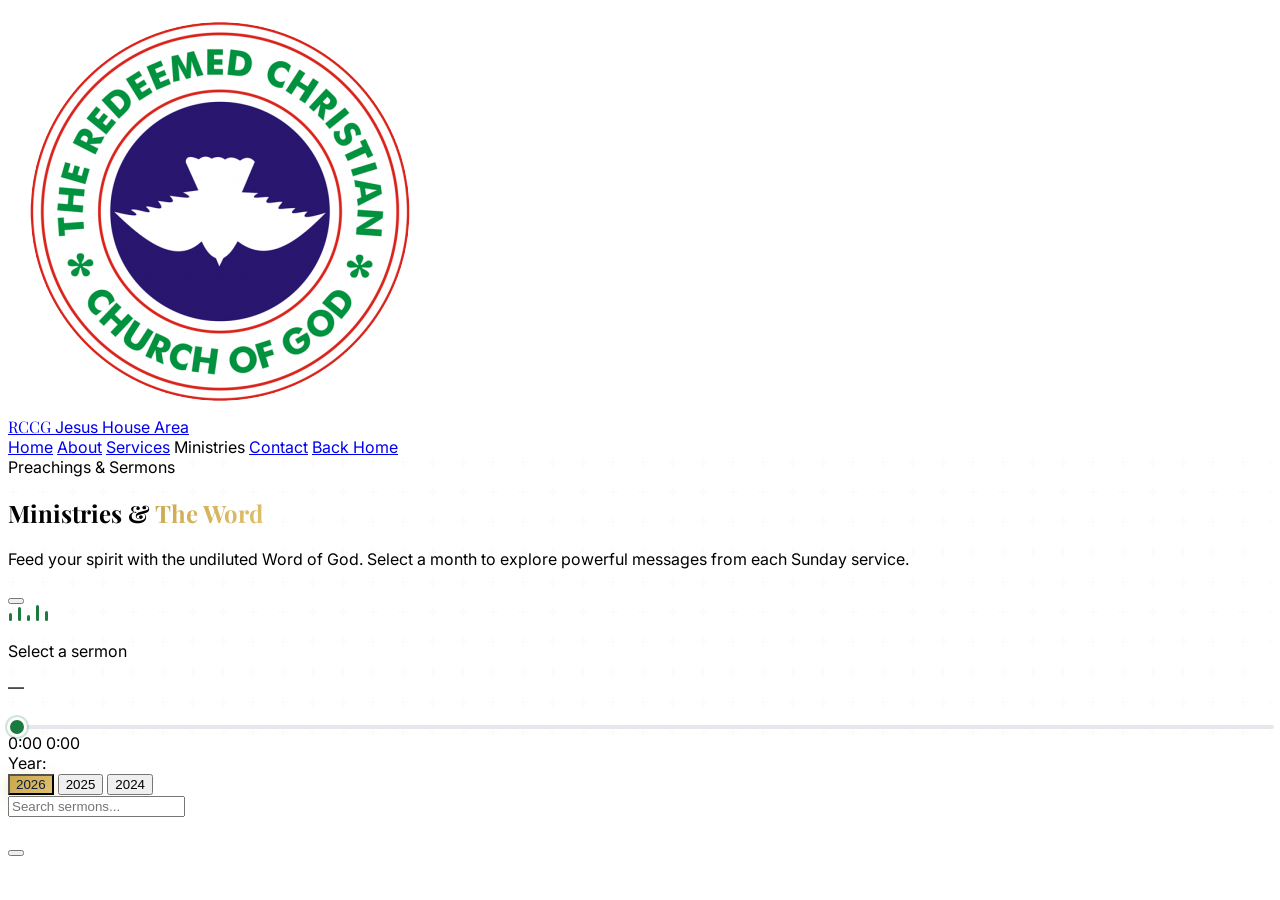
==== sermons.html @ dcaa9da0 "Initial commit" ====
<!DOCTYPE html>
<html lang="en">
<head>
  <meta charset="UTF-8">
  <meta name="viewport" content="width=device-width, initial-scale=1.0">
  <meta name="theme-color" content="#091d3e">
  <title>Ministries & Sermons - RCCG Jesus House Area</title>
  <script src="https://cdn.tailwindcss.com"></script>
  <link href="https://fonts.googleapis.com/css2?family=Playfair+Display:wght@400;600;700;800&family=Inter:wght@300;400;500;600;700&display=swap" rel="stylesheet">
  <link rel="icon" href="img/favicon.png" type="image/png"> 
   <script src="https://unpkg.com/lucide@latest"></script>
  <script>
    tailwind.config = {
      theme: {
        extend: {
          colors: {
            church: {
              blue: '#0f2b5b',
              'blue-light': '#1a3f7a',
              'blue-dark': '#091d3e',
              green: '#1b7a3d',
              'green-light': '#23a44f',
              'green-dark': '#11602e',
              gold: '#c9a84c',
              'gold-light': '#dfc06e',
              'gold-dark': '#a88c3a',
              cream: '#faf8f0',
            }
          },
          fontFamily: {
            display: ['Playfair Display', 'serif'],
            body: ['Inter', 'sans-serif'],
          }
        }
      }
    }
  </script>
  <style>
    html { scroll-behavior: smooth; }
    body { font-family: 'Inter', sans-serif; }
    .font-display { font-family: 'Playfair Display', serif; }
    .gold-gradient { background: linear-gradient(135deg, #c9a84c, #dfc06e, #c9a84c); }
    .text-gold-gradient {
      background: linear-gradient(135deg, #c9a84c, #dfc06e);
      background-clip: text;
      -webkit-background-clip: text;
      -webkit-text-fill-color: transparent;
    }
    .section-divider { background: linear-gradient(90deg, transparent, #c9a84c, transparent); height: 1px; }
    .cross-pattern {
      background-image: url("data:image/svg+xml,%3Csvg width='60' height='60' viewBox='0 0 60 60' xmlns='http://www.w3.org/2000/svg'%3E%3Cg fill='none' fill-rule='evenodd'%3E%3Cg fill='%23c9a84c' fill-opacity='0.04'%3E%3Cpath d='M36 34v-4h-2v4h-4v2h4v4h2v-4h4v-2h-4zm0-30V0h-2v4h-4v2h4v4h2V6h4V4h-4zM6 34v-4H4v4H0v2h4v4h2v-4h4v-2H6zM6 4V0H4v4H0v2h4v4h2V6h4V4H6z'/%3E%3C/g%3E%3C/g%3E%3C/svg%3E");
    }
    .scroll-hidden { overflow: hidden; }

    .month-card {
      transition: all 0.4s cubic-bezier(0.175, 0.885, 0.32, 1.275);
    }
    .month-card:hover {
      transform: translateY(-6px);
    }
    .month-card:hover .month-overlay {
      opacity: 1;
    }
    .month-card .month-overlay {
      opacity: 0;
      transition: opacity 0.3s ease;
    }

    .modal-overlay {
      transition: opacity 0.3s ease;
    }
    .modal-content {
      transition: transform 0.3s ease, opacity 0.3s ease;
    }
    .modal-overlay.active {
      opacity: 1;
      pointer-events: auto;
    }
    .modal-overlay.active .modal-content {
      transform: translateY(0);
      opacity: 1;
    }

    .sermon-item:hover {
      background: rgba(15, 43, 91, 0.03);
    }

    .year-btn.active {
      background: linear-gradient(135deg, #c9a84c, #dfc06e);
      color: #091d3e;
      box-shadow: 0 4px 15px rgba(201, 168, 76, 0.3);
    }

    .play-btn {
      transition: all 0.3s ease;
    }
    .play-btn:hover {
      transform: scale(1.1);
    }
    .play-btn.playing {
      background: #1b7a3d;
      box-shadow: 0 0 0 4px rgba(27, 122, 61, 0.2);
    }

    @keyframes pulse-ring {
      0% { box-shadow: 0 0 0 0 rgba(201, 168, 76, 0.4); }
      70% { box-shadow: 0 0 0 10px rgba(201, 168, 76, 0); }
      100% { box-shadow: 0 0 0 0 rgba(201, 168, 76, 0); }
    }
    .pulse-ring { animation: pulse-ring 2s infinite; }

    .audio-bar {
      display: inline-block;
      width: 3px;
      margin: 0 1px;
      background: #1b7a3d;
      border-radius: 2px;
      animation: audio-wave 1.2s ease-in-out infinite;
    }
    .audio-bar:nth-child(1) { animation-delay: 0s; height: 8px; }
    .audio-bar:nth-child(2) { animation-delay: 0.1s; height: 14px; }
    .audio-bar:nth-child(3) { animation-delay: 0.2s; height: 6px; }
    .audio-bar:nth-child(4) { animation-delay: 0.3s; height: 16px; }
    .audio-bar:nth-child(5) { animation-delay: 0.4s; height: 10px; }

    @keyframes audio-wave {
      0%, 100% { transform: scaleY(0.5); }
      50% { transform: scaleY(1); }
    }

    .search-input:focus {
      box-shadow: 0 0 0 3px rgba(201, 168, 76, 0.2);
    }

    /* Audio Player */
    .audio-player {
      transition: all 0.3s ease;
    }
    .audio-player.active {
      border-color: #1b7a3d;
      background: rgba(27, 122, 61, 0.03);
    }

    .progress-bar {
      appearance: none;
      width: 100%;
      height: 4px;
      border-radius: 2px;
      background: linear-gradient(to right, #1b7a3d 0%, #1b7a3d var(--progress, 0%), #e5e7eb var(--progress, 0%), #e5e7eb 100%);
      cursor: pointer;
    }
    .progress-bar::-webkit-slider-runnable-track {
      height: 4px;
      border-radius: 2px;
      background: transparent;
    }
    .progress-bar::-webkit-slider-thumb {
      appearance: none;
      width: 14px;
      height: 14px;
      border-radius: 50%;
      background: #1b7a3d;
      cursor: pointer;
      box-shadow: 0 0 0 3px white, 0 0 0 5px rgba(27,122,61,0.2);
      margin-top: -5px;
    }
    .progress-bar::-moz-range-track {
      height: 4px;
      border-radius: 2px;
      background: transparent;
    }
    .progress-bar::-moz-range-thumb {
      width: 14px;
      height: 14px;
      border-radius: 50%;
      background: #1b7a3d;
      cursor: pointer;
      box-shadow: 0 0 0 3px white, 0 0 0 5px rgba(27,122,61,0.2);
      border: none;
    }
  </style>
</head>
<body class="bg-white text-gray-800">

  <!-- Navigation -->
  <nav class="bg-church-blue-dark sticky top-0 z-50 shadow-lg">
    <div class="max-w-7xl mx-auto px-4 sm:px-6 lg:px-8">
      <div class="flex items-center justify-between h-16 sm:h-20">
        <a href="index.html" class="flex items-center gap-3 group">
         <img src="img/favicon.png" 
         alt="RCCG Jesus House Area Logo" 
         class="w-10 h-10 object-contain">
          <div>
            <span class="text-base sm:text-lg font-bold font-display text-white leading-tight block">RCCG</span>
            <span class="text-[10px] sm:text-xs text-church-gold tracking-wider uppercase">Jesus House Area</span>
          </div>
        </a>

        <div class="flex items-center gap-2 sm:gap-4">
          <a href="index.html#home" class="text-white/70 hover:text-white text-xs sm:text-sm font-medium transition-colors hidden sm:block">Home</a>
          <a href="index.html#about" class="text-white/70 hover:text-white text-xs sm:text-sm font-medium transition-colors hidden sm:block">About</a>
          <a href="index.html#services" class="text-white/70 hover:text-white text-xs sm:text-sm font-medium transition-colors hidden sm:block">Services</a>
          <span class="text-church-gold text-sm font-semibold hidden sm:block">Ministries</span>
          <a href="index.html#contact" class="text-white/70 hover:text-white text-xs sm:text-sm font-medium transition-colors hidden sm:block">Contact</a>
          <a href="index.html" class="ml-1 sm:ml-2 px-3 sm:px-5 py-2 border border-church-gold/50 text-church-gold text-xs sm:text-sm font-semibold rounded-full hover:bg-church-gold hover:text-church-blue-dark transition-all">
            <i data-lucide="arrow-left" class="w-4 h-4 sm:mr-1 inline"></i>
            <span class="hidden sm:inline">Back Home</span>
          </a>
        </div>
      </div>
    </div>
  </nav>

  <!-- Hero -->
  <section class="bg-church-blue relative overflow-hidden cross-pattern py-16 sm:py-24">
    <div class="absolute top-0 right-0 w-96 h-96 bg-church-green/10 rounded-full blur-3xl"></div>
    <div class="absolute bottom-0 left-0 w-80 h-80 bg-church-gold/5 rounded-full blur-3xl"></div>
    
    <div class="max-w-7xl mx-auto px-4 sm:px-6 lg:px-8 relative z-10 text-center">
      <div class="inline-flex items-center gap-2 bg-white/10 rounded-full px-4 py-2 mb-4">
        <i data-lucide="headphones" class="w-4 h-4 text-church-gold"></i>
        <span class="text-church-gold text-sm font-semibold tracking-wider uppercase">Preachings & Sermons</span>
      </div>
      <h1 class="text-3xl sm:text-4xl lg:text-5xl font-display font-bold text-white mb-4">
        Ministries & <span class="text-gold-gradient">The Word</span>
      </h1>
      <p class="text-white/60 max-w-2xl mx-auto text-base sm:text-lg">Feed your spirit with the undiluted Word of God. Select a month to explore powerful messages from each Sunday service.</p>

      <!-- Audio Player (Initially Hidden) -->
      <div id="audioPlayerContainer" class="hidden mt-8 max-w-2xl mx-auto">
        <div class="audio-player bg-white/10 backdrop-blur-md rounded-2xl p-4 border border-white/10">
          <div class="flex items-center gap-4">
            <button id="playerToggle" class="w-12 h-12 bg-church-green rounded-full flex items-center justify-center text-white shrink-0 play-btn pulse-ring">
              <i data-lucide="play" class="w-5 h-5" id="playerIcon"></i>
            </button>
            <div class="flex-1 min-w-0">
              <div class="flex items-center gap-2">
                <div id="audioWaveContainer" class="hidden">
                  <span class="audio-bar"></span>
                  <span class="audio-bar"></span>
                  <span class="audio-bar"></span>
                  <span class="audio-bar"></span>
                  <span class="audio-bar"></span>
                </div>
                <p id="playerTitle" class="text-white text-sm font-semibold truncate">Select a sermon</p>
              </div>
              <p id="playerPreacher" class="text-white/50 text-xs mt-0.5">—</p>
              <div class="mt-2">
                <input type="range" class="progress-bar" min="0" max="100" value="0" id="progressSlider">
                <div class="flex justify-between mt-1">
                  <span id="currentTime" class="text-white/40 text-xs">0:00</span>
                  <span id="totalTime" class="text-white/40 text-xs">0:00</span>
                </div>
              </div>
            </div>
          </div>
        </div>
      </div>
    </div>
  </section>

  <!-- Filter & Search -->
  <section class="bg-gray-50 border-b border-gray-100 sticky top-16 sm:top-20 z-40">
    <div class="max-w-7xl mx-auto px-4 sm:px-6 lg:px-8 py-4">
      <div class="flex flex-wrap items-center gap-3 sm:gap-4">
        <!-- Year Filter -->
        <div class="flex items-center gap-2">
          <span class="text-xs text-gray-500 font-semibold uppercase tracking-wider hidden sm:block">Year:</span>
          <div class="flex gap-2" id="yearFilters">
            <button class="year-btn active px-4 py-2 rounded-full text-sm font-semibold bg-gray-200 text-gray-700 transition-all" data-year="2026">2026</button>
            <button class="year-btn px-4 py-2 rounded-full text-sm font-semibold bg-gray-200 text-gray-700 transition-all" data-year="2025">2025</button>
            <button class="year-btn px-4 py-2 rounded-full text-sm font-semibold bg-gray-200 text-gray-700 transition-all" data-year="2024">2024</button>
          </div>
        </div>

        <div class="flex-1"></div>

        <!-- Search -->
        <div class="relative w-full sm:w-auto">
          <i data-lucide="search" class="w-4 h-4 absolute left-3 top-1/2 -translate-y-1/2 text-gray-400"></i>
          <input type="text" id="searchInput" placeholder="Search sermons..." class="search-input w-full sm:w-64 pl-10 pr-4 py-2.5 rounded-xl border border-gray-200 text-sm focus:outline-none focus:border-church-gold transition-all bg-white">
        </div>
      </div>
    </div>
  </section>

  <!-- Months Grid -->
  <section class="py-12 sm:py-16 bg-white">
    <div class="max-w-7xl mx-auto px-4 sm:px-6 lg:px-8">
      <div id="monthsGrid" class="grid grid-cols-2 sm:grid-cols-3 lg:grid-cols-4 gap-4 sm:gap-6">
        <!-- Dynamically generated -->
      </div>
    </div>
  </section>

  <!-- Sermon Modal -->
  <div id="sermonModal" class="modal-overlay fixed inset-0 bg-black/60 backdrop-blur-sm z-50 flex items-end sm:items-center justify-center opacity-0 pointer-events-none p-4">
    <div class="modal-content bg-white rounded-t-3xl sm:rounded-2xl w-full max-w-3xl max-h-[85vh] overflow-hidden transform translate-y-8 opacity-0">
      <!-- Modal Header -->
      <div id="modalHeader" class="relative h-40 sm:h-48 bg-church-blue overflow-hidden">
        <img id="modalImage" src="" alt="" class="w-full h-full object-cover opacity-50">
        <div class="absolute inset-0 bg-gradient-to-t from-church-blue-dark/90 to-transparent"></div>
        <button id="closeModal" class="absolute top-4 right-4 w-10 h-10 bg-white/20 backdrop-blur-md rounded-full flex items-center justify-center text-white hover:bg-white/30 transition-colors">
          <i data-lucide="x" class="w-5 h-5"></i>
        </button>
        <div class="absolute bottom-4 left-6 right-6">
          <h3 id="modalMonthTitle" class="text-xl sm:text-2xl font-display font-bold text-white"></h3>
          <p id="modalTheme" class="text-church-gold text-sm mt-1"></p>
        </div>
      </div>
      
      <!-- Sermons List -->
      <div class="overflow-y-auto max-h-[calc(85vh-12rem)] sm:max-h-[calc(85vh-12rem)] p-4 sm:p-6">
        <div id="sermonList" class="space-y-3">
          <!-- Dynamically populated -->
        </div>
      </div>
    </div>
  </div>

  <script>
    lucide.createIcons();

    // ============================
    // SERMON DATA
    // ============================
    const sermonData = {
      2026: {
        january: {
          theme: "New Beginnings & Fresh Grace",
          image: "http://static.photos/nature/640x360/1",
          sermons: [
            { date: "January 4, 2026", title: "Walking in Newness of Life", preacher: "Pastor Francis Angbo", duration: "45 min", durationSec: 2700 },
            { date: "January 11, 2026", title: "Fresh Grace for New Seasons", preacher: "Pastor Francis Angbo", duration: "38 min", durationSec: 2280 },
            { date: "January 18, 2026", title: "Forget the Former Things", preacher: "Deacon Moses", duration: "42 min", durationSec: 2520 },
            { date: "January 25, 2026", title: "The Beauty of a Fresh Start", preacher: "Pastor Usman", duration: "35 min", durationSec: 2100 }
          ]
        },
        february: {
          theme: "Love That Transforms",
          image: "http://static.photos/red/640x360/2",
          sermons: [
            { date: "February 1, 2026", title: "The Greatest of These is Love", preacher: "Pastor Francis Angbo", duration: "40 min", durationSec: 2400 },
            { date: "February 8, 2026", title: "Love: The Evidence of Discipleship", preacher: "Deaconess Angbo", duration: "36 min", durationSec: 2160 },
            { date: "February 15, 2026", title: "Loving the Unlovable", preacher: "Pastor Francis Angbo", duration: "44 min", durationSec: 2640 },
            { date: "February 22, 2026", title: "Walking in God's Agape Love", preacher: "Pastor Francis Angbo", duration: "38 min", durationSec: 2280 }
          ]
        },
        march: {
          theme: "Enlarge My Coast",
          image: "img/Theme/March2026.jpeg",
          sermons: [
            { date: "March 1, 2026", title: "Breaking Through Barriers", preacher: "Pastor Francis Angbo", duration: "48 min", durationSec: 2880 },
            { date: "March 8, 2026", title: "The Power of Persistent Prayer", preacher: "Pastor Usman", duration: "41 min", durationSec: 2460 },
            { date: "March 15, 2026", title: "When God Steps In", preacher: "Pastor Francis Angbo", duration: "50 min", durationSec: 3000 },
            { date: "March 22, 2026", title: "Possessing Your Possessions", preacher: "Deaconess Angbo", duration: "37 min", durationSec: 2220 },
            { date: "March 29, 2026 (Easter)", title: "Resurrection Power at Work", preacher: "Pastor Francis Angbo", duration: "55 min", durationSec: 3300 }
          ]
        },
        april: {
          theme: "Advancing My Service",
          image: "img/Theme/April2026.jpeg",
          sermons: [
            { date: "April 5, 2026", title: "Let the Word Dwell Richly", preacher: "Pastor Francis Angbo", duration: "43 min", durationSec: 2580 },
            { date: "April 12, 2026", title: "The Seed and the Soil", preacher: "Deacon Moses", duration: "39 min", durationSec: 2340 },
            { date: "April 19, 2026", title: "Growing Deep Roots", preacher: "Pastor Francis Angbo", duration: "46 min", durationSec: 2760 },
            { date: "April 26, 2026", title: "Anchored in His Promises", preacher: "Pastor Francis Angbo", duration: "33 min", durationSec: 1980 }
          ]
        },
        may: {
          theme: "Building Foundations [Stretch]",
          image: "img/Theme/May2026.jpeg",
          sermons: [
            { date: "May 3, 2026", title: "The Sacrifice of Praise", preacher: "Pastor Francis Angbo", duration: "41 min", durationSec: 2460 },
            { date: "May 10, 2026", title: "When Praise Changes Everything", preacher: "Deaconess Angbo", duration: "37 min", durationSec: 2220 },
            { date: "May 17, 2026", title: "Praise: The Weapon of Warfare", preacher: "Pastor Francis Angbo", duration: "45 min", durationSec: 2700 },
            { date: "May 24, 2026", title: "Singing Through the Storm", preacher: "Pastor Usman", duration: "34 min", durationSec: 2040 },
            { date: "May 31, 2026", title: "Children of Excellence", preacher: "Sister Ifeoluwa", duration: "15 min", durationSec: 2100, audio: "aud/Children's day.mp3" }
          ]
        },
        june: {
          theme: "Empowered for Impact",
          image: "img/Theme/June2026.jpeg",
          sermons: [
            { date: "June 7, 2026", title: "Divine Partnership", preacher: "Pastor E.A Adeboye", duration: "51 min", durationSec: 2940, audio: "aud/June thanksgiving.mp3" },
            { date: "June 14, 2026", title: "Pentecost: Power from On High", preacher: "Pastor Francis Angbo", duration: "52 min", durationSec: 3120 },
            { date: "June 21, 2026", title: "Gifts of the Spirit", preacher: "Deacon Moses", duration: "44 min", durationSec: 2640 },
            { date: "June 28, 2026", title: "Operating in His Power", preacher: "Pastor Francis Angbo", duration: "46 min", durationSec: 2760 }
          ]
        },
        july: {
          theme: "Divine Providence",
          image: "http://static.photos/nature/640x360/7",
          sermons: [
            { date: "July 5, 2026", title: "Jehovah Jireh: The Lord Provides", preacher: "Pastor Francis Angbo", duration: "42 min", durationSec: 2520 },
            { date: "July 12, 2026", title: "God's Faithfulness in Famine", preacher: "Deaconess Angbo", duration: "36 min", durationSec: 2160 },
            { date: "July 19, 2026", title: "Provision Beyond Expectation", preacher: "Pastor Francis Angbo", duration: "47 min", durationSec: 2820 },
            { date: "July 26, 2026", title: "Trusting God's Timing", preacher: "Pastor Usman", duration: "40 min", durationSec: 2400 }
          ]
        },
        august: {
          theme: "Family & Household Faith",
          image: "img/Theme/August2026.jpg",
          sermons: [
            { date: "August 2, 2026", title: "Building a Godly Home", preacher: "Pastor Francis Angbo", duration: "43 min", durationSec: 2580 },
            { date: "August 9, 2026", title: "Husbands, Love Your Wives", preacher: "Pastor Francis Angbo", duration: "38 min", durationSec: 2280 },
            { date: "August 16, 2026", title: "Raising Godly Children", preacher: "Deacon Moses", duration: "41 min", durationSec: 2460 },
            { date: "August 23, 2026", title: "As for Me and My House", preacher: "Deaconess Angbo", duration: "35 min", durationSec: 2100 },
            { date: "August 30, 2026", title: "Family Faith that Endures", preacher: "Pastor Francis Angbo", duration: "39 min", durationSec: 2340 }
          ]
        },
        september: {
          theme: "The King's Mandate",
          image: "http://static.photos/blue/640x360/9",
          sermons: [
            { date: "September 6, 2026", title: "Honouring the King", preacher: "Pastor Francis Angbo", duration: "46 min", durationSec: 2760 },
            { date: "September 13, 2026", title: "Obedience is Better", preacher: "Pastor Usman", duration: "39 min", durationSec: 2340 },
            { date: "September 20, 2026", title: "Serving with Excellence", preacher: "Pastor Francis Angbo", duration: "44 min", durationSec: 2640 },
            { date: "September 27, 2026", title: "The Mandate to Prosper", preacher: "Deacon Moses", duration: "37 min", durationSec: 2220 }
          ]
        },
        october: {
          theme: "Harvest of Joy",
          image: "http://static.photos/nature/640x360/10",
          sermons: [
            { date: "October 4, 2026", title: "Reaping in Joy", preacher: "Pastor Francis Angbo", duration: "40 min", durationSec: 2400 },
            { date: "October 11, 2026", title: "Sowing and Reaping", preacher: "Deaconess Angbo", duration: "35 min", durationSec: 2100 },
            { date: "October 18, 2026", title: "Harvest of Righteousness", preacher: "Pastor Francis Angbo", duration: "48 min", durationSec: 2880 },
            { date: "October 25, 2026", title: "Joy Unspeakable", preacher: "Pastor Usman", duration: "33 min", durationSec: 1980 }
          ]
        },
        november: {
          theme: "Thanksgiving & Gratitude",
          image: "http://static.photos/food/640x360/11",
          sermons: [
            { date: "November 1, 2026", title: "Enter His Gates with Thanksgiving", preacher: "Pastor Francis Angbo", duration: "42 min", durationSec: 2520 },
            { date: "November 8, 2026", title: "A Heart of Gratitude", preacher: "Deacon Moses", duration: "38 min", durationSec: 2280 },
            { date: "November 15, 2026", title: "Grateful in All Seasons", preacher: "Pastor Francis Angbo", duration: "36 min", durationSec: 2160 },
            { date: "November 22, 2026", title: "The Power of a Thankful Heart", preacher: "Pastor Francis Angbo", duration: "45 min", durationSec: 2700 },
            { date: "November 29, 2026", title: "Joyful Thanksgiving", preacher: "Deaconess Angbo", duration: "40 min", durationSec: 2400 }
          ]
        },
        december: {
          theme: "Celebrating Emmanuel",
          image: "http://static.photos/holiday/640x360/12",
          sermons: [
            { date: "December 6, 2026", title: "Emmanuel: God With Us", preacher: "Pastor Francis Angbo", duration: "50 min", durationSec: 3000 },
            { date: "December 13, 2026", title: "The Wonder of Christmas", preacher: "Pastor Usman", duration: "38 min", durationSec: 2280 },
            { date: "December 20, 2026", title: "A Savior is Born", preacher: "Pastor Francis Angbo", duration: "42 min", durationSec: 2520 },
            { date: "December 27, 2026", title: "Joy to the World", preacher: "Deacon Moses", duration: "35 min", durationSec: 2100 }
          ]
        }
      },
      2025: {
        january: { theme: "Arise & Shine", image: "http://static.photos/nature/640x360/13", sermons: [
          { date: "January 5, 2025", title: "A New Dawn Arises", preacher: "Pastor Francis Angbo", duration: "52 min", durationSec: 3120 },
          { date: "January 12, 2025", title: "Shining in the Darkness", preacher: "Pastor Francis Angbo", duration: "44 min", durationSec: 2640 },
          { date: "January 19, 2025", title: "The Light of the World", preacher: "Deaconess Angbo", duration: "40 min", durationSec: 2400 },
          { date: "January 26, 2025", title: "Arise and Take Your Place", preacher: "Pastor Usman", duration: "38 min", durationSec: 2280 }
        ]},
        february: { theme: "Building on the Rock", image: "http://static.photos/education/640x360/14", sermons: [
          { date: "February 2, 2025", title: "The Sure Foundation", preacher: "Pastor Francis Angbo", duration: "46 min", durationSec: 2760 },
          { date: "February 9, 2025", title: "When the Winds Blow", preacher: "Pastor Usman", duration: "39 min", durationSec: 2340 },
          { date: "February 16, 2025", title: "Rock Solid Faith", preacher: "Pastor Francis Angbo", duration: "43 min", durationSec: 2580 },
          { date: "February 23, 2025", title: "The Wise Builder", preacher: "Deacon Moses", duration: "36 min", durationSec: 2160 }
        ]},
        march: { theme: "Redeemed by Blood", image: "http://static.photos/red/640x360/15", sermons: [
          { date: "March 2, 2025", title: "The Blood Speaks", preacher: "Pastor Francis Angbo", duration: "47 min", durationSec: 2820 },
          { date: "March 9, 2025", title: "Redeemed from the Curse", preacher: "Deaconess Angbo", duration: "41 min", durationSec: 2460 },
          { date: "March 16, 2025", title: "Washed in the Blood", preacher: "Pastor Francis Angbo", duration: "44 min", durationSec: 2640 },
          { date: "March 23, 2025", title: "Covenant of Blood", preacher: "Pastor Francis Angbo", duration: "37 min", durationSec: 2220 },
          { date: "March 30, 2025", title: "The Blood That Redeems", preacher: "Pastor Usman", duration: "39 min", durationSec: 2340 }
        ]},
        april: { theme: "Freedom in Christ", image: "http://static.photos/blue/640x360/16", sermons: [
          { date: "April 6, 2025", title: "Whom the Son Sets Free", preacher: "Pastor Francis Angbo", duration: "45 min", durationSec: 2700 },
          { date: "April 13, 2025", title: "He is Risen!", preacher: "Pastor Francis Angbo", duration: "55 min", durationSec: 3300 },
          { date: "April 20, 2025", title: "Walking in Liberty", preacher: "Deacon Moses", duration: "38 min", durationSec: 2280 },
          { date: "April 27, 2025", title: "No More Bondage", preacher: "Deaconess Angbo", duration: "41 min", durationSec: 2460 }
        ]},
        may: { theme: "Grace for the Race", image: "http://static.photos/wellness/640x360/17", sermons: [
          { date: "May 4, 2025", title: "Running with Endurance", preacher: "Pastor Francis Angbo", duration: "44 min", durationSec: 2640 },
          { date: "May 11, 2025", title: "Sufficient Grace", preacher: "Pastor Usman", duration: "36 min", durationSec: 2160 },
          { date: "May 18, 2025", title: "Finishing the Race", preacher: "Pastor Francis Angbo", duration: "40 min", durationSec: 2400 },
          { date: "May 25, 2025", title: "The Prize Awaits", preacher: "Pastor Francis Angbo", duration: "42 min", durationSec: 2520 }
        ]},
        june: { theme: "Fire of Revival", image: "http://static.photos/technology/640x360/18", sermons: [
          { date: "June 1, 2025", title: "Set the World on Fire", preacher: "Pastor Francis Angbo", duration: "48 min", durationSec: 2880 },
          { date: "June 8, 2025", title: "Burning for God", preacher: "Deaconess Angbo", duration: "40 min", durationSec: 2400 },
          { date: "June 15, 2025", title: "Revival Fire", preacher: "Pastor Francis Angbo", duration: "50 min", durationSec: 3000 },
          { date: "June 22, 2025", title: "Refiner's Fire", preacher: "Pastor Usman", duration: "38 min", durationSec: 2280 },
          { date: "June 29, 2025", title: "Spirit of Revival", preacher: "Pastor Francis Angbo", duration: "41 min", durationSec: 2460 }
        ]},
        july: { theme: "Anchored in Hope", image: "http://static.photos/nature/640x360/19", sermons: [
          { date: "July 6, 2025", title: "Hope that Anchors the Soul", preacher: "Pastor Francis Angbo", duration: "43 min", durationSec: 2580 },
          { date: "July 13, 2025", title: "When Hope Seems Lost", preacher: "Deacon Moses", duration: "37 min", durationSec: 2220 },
          { date: "July 20, 2025", title: "Hope Against Hope", preacher: "Pastor Francis Angbo", duration: "45 min", durationSec: 2700 },
          { date: "July 27, 2025", title: "Unfailing Promises", preacher: "Deaconess Angbo", duration: "39 min", durationSec: 2340 }
        ]},
        august: { theme: "Wisdom from Above", image: "http://static.photos/education/640x360/20", sermons: [
          { date: "August 3, 2025", title: "Ask for Wisdom", preacher: "Pastor Francis Angbo", duration: "42 min", durationSec: 2520 },
          { date: "August 10, 2025", title: "The Wisdom of God", preacher: "Pastor Usman", duration: "38 min", durationSec: 2280 },
          { date: "August 17, 2025", title: "Walking in Divine Wisdom", preacher: "Pastor Francis Angbo", duration: "46 min", durationSec: 2760 },
          { date: "August 24, 2025", title: "Wisdom That Works", preacher: "Pastor Francis Angbo", duration: "35 min", durationSec: 2100 },
          { date: "August 31, 2025", title: "Living in Wisdom", preacher: "Deacon Moses", duration: "40 min", durationSec: 2400 }
        ]},
        september: { theme: "Prevailing Prayer", image: "http://static.photos/monochrome/640x360/21", sermons: [
          { date: "September 7, 2025", title: "The Prayer that Prevails", preacher: "Pastor Francis Angbo", duration: "47 min", durationSec: 2820 },
          { date: "September 14, 2025", title: "Wrestling in Prayer", preacher: "Deaconess Angbo", duration: "41 min", durationSec: 2460 },
          { date: "September 21, 2025", title: "Prayer Without Ceasing", preacher: "Pastor Francis Angbo", duration: "44 min", durationSec: 2640 },
          { date: "September 28, 2025", title: "When Prayers Are Answered", preacher: "Pastor Usman", duration: "38 min", durationSec: 2280 }
        ]},
        october: { theme: "Kingdom Advancement", image: "http://static.photos/cityscape/640x360/22", sermons: [
          { date: "October 5, 2025", title: "Thy Kingdom Come", preacher: "Pastor Francis Angbo", duration: "46 min", durationSec: 2760 },
          { date: "October 12, 2025", title: "Expanding the Borders", preacher: "Pastor Francis Angbo", duration: "40 min", durationSec: 2400 },
          { date: "October 19, 2025", title: "Kingdom Citizens", preacher: "Deacon Moses", duration: "43 min", durationSec: 2580 },
          { date: "October 26, 2025", title: "Taking Territory", preacher: "Deaconess Angbo", duration: "37 min", durationSec: 2220 }
        ]},
        november: { theme: "Covenant Blessings", image: "http://static.photos/gold/640x360/23", sermons: [
          { date: "November 2, 2025", title: "Covenant Keeping God", preacher: "Pastor Francis Angbo", duration: "44 min", durationSec: 2640 },
          { date: "November 9, 2025", title: "Blessings of the Righteous", preacher: "Pastor Usman", duration: "38 min", durationSec: 2280 },
          { date: "November 16, 2025", title: "Walking in Covenant", preacher: "Pastor Francis Angbo", duration: "42 min", durationSec: 2520 },
          { date: "November 23, 2025", title: "The Blessing Makes Rich", preacher: "Deacon Moses", duration: "36 min", durationSec: 2160 },
          { date: "November 30, 2025", title: "Thanksgiving in the House", preacher: "Pastor Francis Angbo", duration: "41 min", durationSec: 2460 }
        ]},
        december: { theme: "Finishing Strong", image: "http://static.photos/holiday/640x360/24", sermons: [
          { date: "December 7, 2025", title: "Running to Win", preacher: "Pastor Francis Angbo", duration: "48 min", durationSec: 2880 },
          { date: "December 14, 2025", title: "The Finish Line", preacher: "Deaconess Angbo", duration: "40 min", durationSec: 2400 },
          { date: "December 21, 2025", title: "Endurance to the End", preacher: "Pastor Francis Angbo", duration: "45 min", durationSec: 2700 },
          { date: "December 28, 2025", title: "Christmas: Love Came Down", preacher: "Pastor Usman", duration: "38 min", durationSec: 2280 }
        ]}
      },
      2024: {
        january: { theme: "Vision & Direction", image: "http://static.photos/minimal/640x360/25", sermons: [
          { date: "January 2, 2024", title: "Seers of the New Season", preacher: "Pastor Francis Angbo", duration: "50 min", durationSec: 3000 },
          { date: "January 9, 2024", title: "Vision for the Year", preacher: "Pastor Francis Angbo", duration: "44 min", durationSec: 2640 },
          { date: "January 16, 2024", title: "Direction from the Lord", preacher: "Deacon Moses", duration: "38 min", durationSec: 2280 },
          { date: "January 23, 2024", title: "Where There is No Vision", preacher: "Deaconess Angbo", duration: "40 min", durationSec: 2400 },
          { date: "January 30, 2024", title: "Seeing the Invisible", preacher: "Pastor Francis Angbo", duration: "42 min", durationSec: 2520 }
        ]},
        february: { theme: "Strong Foundation", image: "http://static.photos/construction/640x360/26", sermons: [
          { date: "February 6, 2024", title: "Laying the Foundation", preacher: "Pastor Francis Angbo", duration: "43 min", durationSec: 2580 },
          { date: "February 13, 2024", title: "Bеing Rooted and Grounded", preacher: "Pastor Usman", duration: "37 min", durationSec: 2220 },
          { date: "February 20, 2024", title: "Spiritual Foundations", preacher: "Pastor Francis Angbo", duration: "45 min", durationSec: 2700 },
          { date: "February 27, 2024", title: "The Sure Foundation", preacher: "Deaconess Angbo", duration: "35 min", durationSec: 2100 }
        ]},
        march: { theme: "Victory in Battle", image: "http://static.photos/sport/640x360/27", sermons: [
          { date: "March 6, 2024", title: "More Than Conquerors", preacher: "Pastor Francis Angbo", duration: "46 min", durationSec: 2760 },
          { date: "March 13, 2024", title: "The Battle is the Lord's", preacher: "Deacon Moses", duration: "41 min", durationSec: 2460 },
          { date: "March 20, 2024", title: "Weapons of Our Warfare", preacher: "Pastor Francis Angbo", duration: "44 min", durationSec: 2640 },
          { date: "March 27, 2024", title: "Victory Assured", preacher: "Pastor Usman", duration: "38 min", durationSec: 2280 }
        ]},
        april: { theme: "Resurrection Power", image: "http://static.photos/nature/640x360/28", sermons: [
          { date: "April 3, 2024", title: "Power of the Resurrection", preacher: "Pastor Francis Angbo", duration: "48 min", durationSec: 2880 },
          { date: "April 10, 2024 (Easter)", title: "He Arose!", preacher: "Pastor Francis Angbo", duration: "52 min", durationSec: 3120 },
          { date: "April 17, 2024", title: "Risen with Christ", preacher: "Deaconess Angbo", duration: "40 min", durationSec: 2400 },
          { date: "April 24, 2024", title: "Living in Resurrection Power", preacher: "Pastor Francis Angbo", duration: "42 min", durationSec: 2520 }
        ]},
        may: { theme: "Divine Favour", image: "http://static.photos/gold/640x360/29", sermons: [
          { date: "May 1, 2024", title: "Favour that Speaks", preacher: "Pastor Francis Angbo", duration: "44 min", durationSec: 2640 },
          { date: "May 8, 2024", title: "Highly Favoured", preacher: "Pastor Usman", duration: "37 min", durationSec: 2220 },
          { date: "May 15, 2024", title: "Finding Favour with God", preacher: "Pastor Francis Angbo", duration: "46 min", durationSec: 2760 },
          { date: "May 22, 2024", title: "The Favour Factor", preacher: "Deaconess Angbo", duration: "39 min", durationSec: 2340 },
          { date: "May 29, 2024", title: "Crowned with Favour", preacher: "Pastor Francis Angbo", duration: "41 min", durationSec: 2460 }
        ]},
        june: { theme: "Spiritual Growth", image: "http://static.photos/green/640x360/30", sermons: [
          { date: "June 5, 2024", title: "Growing in Grace", preacher: "Pastor Francis Angbo", duration: "42 min", durationSec: 2520 },
          { date: "June 12, 2024", title: "From Glory to Glory", preacher: "Pastor Usman", duration: "38 min", durationSec: 2280 },
          { date: "June 19, 2024", title: "Growing Up in God", preacher: "Pastor Francis Angbo", duration: "45 min", durationSec: 2700 },
          { date: "June 26, 2024", title: "Maturity in Christ", preacher: "Deaconess Angbo", duration: "36 min", durationSec: 2160 }
        ]},
        july: { theme: "Jehovah Over Do", image: "http://static.photos/abstract/640x360/31", sermons: [
          { date: "July 3, 2024", title: "The God Who Does Exceedingly", preacher: "Pastor Francis Angbo", duration: "50 min", durationSec: 3000 },
          { date: "July 10, 2024", title: "Above All We Ask or Think", preacher: "Deacon Moses", duration: "43 min", durationSec: 2580 },
          { date: "July 17, 2024", title: "Jehovah the Overcomer", preacher: "Pastor Francis Angbo", duration: "47 min", durationSec: 2820 },
          { date: "July 24, 2024", title: "More Than Enough", preacher: "Deaconess Angbo", duration: "38 min", durationSec: 2280 },
          { date: "July 31, 2024", title: "Exceeding Abundance", preacher: "Pastor Francis Angbo", duration: "44 min", durationSec: 2640 }
        ]},
        august: { theme: "Mountain Moving Faith", image: "http://static.photos/aerial/640x360/32", sermons: [
          { date: "August 7, 2024", title: "Faith that Moves Mountains", preacher: "Pastor Francis Angbo", duration: "46 min", durationSec: 2760 },
          { date: "August 14, 2024", title: "Mustard Seed Faith", preacher: "Pastor Usman", duration: "38 min", durationSec: 2280 },
          { date: "August 21, 2024", title: "Standing on the Word", preacher: "Pastor Francis Angbo", duration: "44 min", durationSec: 2640 },
          { date: "August 28, 2024", title: "Great Faith", preacher: "Deaconess Angbo", duration: "36 min", durationSec: 2160 }
        ]},
        september: { theme: "Divine Restoration", image: "http://static.photos/vintage/640x360/33", sermons: [
          { date: "September 4, 2024", title: "Restoring the Years", preacher: "Pastor Francis Angbo", duration: "48 min", durationSec: 2880 },
          { date: "September 11, 2024", title: "I Will Restore", preacher: "Pastor Usman", duration: "42 min", durationSec: 2520 },
          { date: "September 18, 2024", title: "Double for Your Trouble", preacher: "Pastor Francis Angbo", duration: "46 min", durationSec: 2760 },
          { date: "September 25, 2024", title: "Beauty for Ashes", preacher: "Deaconess Angbo", duration: "39 min", durationSec: 2340 }
        ]},
        october: { theme: "Praise Without Limits", image: "http://static.photos/monochrome/640x360/34", sermons: [
          { date: "October 2, 2024", title: "Praise: The Key to Breakthrough", preacher: "Pastor Francis Angbo", duration: "44 min", durationSec: 2640 },
          { date: "October 9, 2024", title: "Unstoppable Praise", preacher: "Pastor Usman", duration: "37 min", durationSec: 2220 },
          { date: "October 16, 2024", title: "Praise Opens Doors", preacher: "Pastor Francis Angbo", duration: "43 min", durationSec: 2580 },
          { date: "October 23, 2024", title: "Let Everything That Has Breath", preacher: "Deaconess Angbo", duration: "39 min", durationSec: 2340 },
          { date: "October 30, 2024", title: "Endless Praise", preacher: "Pastor Francis Angbo", duration: "41 min", durationSec: 2460 }
        ]},
        november: { theme: "Thanksgiving unto God", image: "http://static.photos/food/640x360/35", sermons: [
          { date: "November 6, 2024", title: "It is Good to Give Thanks", preacher: "Pastor Francis Angbo", duration: "42 min", durationSec: 2520 },
          { date: "November 13, 2024", title: "Thanksgiving: The Will of God", preacher: "Pastor Usman", duration: "36 min", durationSec: 2160 },
          { date: "November 20, 2024", title: "In Everything Give Thanks", preacher: "Pastor Francis Angbo", duration: "45 min", durationSec: 2700 },
          { date: "November 27, 2024", title: "The Thankful Heart", preacher: "Deacon Moses", duration: "38 min", durationSec: 2280 }
        ]},
        december: { theme: "Glory to God in the Highest", image: "http://static.photos/holiday/640x360/36", sermons: [
          { date: "December 4, 2024", title: "Glory to God in the Highest", preacher: "Pastor Francis Angbo", duration: "47 min", durationSec: 2820 },
          { date: "December 11, 2024", title: "The Glory of Christmas", preacher: "Deaconess Angbo", duration: "39 min", durationSec: 2340 },
          { date: "December 18, 2024", title: "From Glory to Glory", preacher: "Pastor Francis Angbo", duration: "44 min", durationSec: 2640 },
          { date: "December 25, 2024", title: "Emmanuel Has Come", preacher: "Pastor Francis Angbo", duration: "50 min", durationSec: 3000 },
          { date: "December 31, 2024", title: "Ending in Glory", preacher: "Pastor Francis Angbo", duration: "56 min", durationSec: 3360 }
        ]}
      }
    };

    // ============================
    // APP STATE
    // ============================
    let currentYear = 2026;
    let currentPlayingSermon = null;
    let isPlaying = false;
    let playInterval = null;
    // Audio element for real sermon files
    const sermonAudio = new Audio();
    sermonAudio.preload = 'metadata';
    sermonAudio.addEventListener('loadedmetadata', () => {
      if (currentPlayingSermon && currentPlayingSermon.sermon && currentPlayingSermon.sermon.audio) {
        updateTimeDisplay();
      }
    });
    sermonAudio.addEventListener('timeupdate', () => {
      if (!currentPlayingSermon) return;
      const progressSlider = document.getElementById('progressSlider');
      if (currentPlayingSermon.sermon && currentPlayingSermon.sermon.audio && sermonAudio.duration) {
        const pct = (sermonAudio.currentTime / sermonAudio.duration) * 100;
        progressSlider.value = isNaN(pct) ? 0 : pct;
        updateProgressFill(progressSlider);
        updateTimeDisplay();
      }
    });
    sermonAudio.addEventListener('ended', () => {
      isPlaying = false;
      updatePlayerUI();
    });

    const progressSlider = document.getElementById('progressSlider');
    const updateProgressFill = (slider) => {
      if (!slider) return;
      const value = parseInt(slider.value, 10) || 0;
      slider.style.setProperty('--progress', `${value}%`);
    };

    if (progressSlider) {
      const seekAudio = () => {
        if (!currentPlayingSermon) return;
        const sermon = currentPlayingSermon.sermon;
        const value = parseInt(progressSlider.value, 10);

        if (sermon && sermon.audio && sermonAudio.duration) {
          sermonAudio.currentTime = (value / 100) * sermonAudio.duration;
        }

        updateProgressFill(progressSlider);
        updateTimeDisplay();
      };

      progressSlider.addEventListener('input', seekAudio);
      progressSlider.addEventListener('change', seekAudio);
      updateProgressFill(progressSlider);
    }

    const monthNames = ['january','february','march','april','may','june','july','august','september','october','november','december'];
    const monthLabels = ['January','February','March','April','May','June','July','August','September','October','November','December'];
    const monthColors = [
      'from-blue-900 to-blue-700',    // Jan - New Beginnings
      'from-red-800 to-pink-600',     // Feb - Love
      'from-green-800 to-emerald-600',// Mar - Breakthrough
      'from-emerald-700 to-green-500',// Apr - Rooted
      'from-yellow-700 to-amber-500', // May - Praise
      'from-orange-700 to-red-500',   // Jun - Fire/Power
      'from-blue-800 to-indigo-600',  // Jul - Providence
      'from-purple-800 to-violet-600',// Aug - Family
      'from-sky-800 to-cyan-600',     // Sep - King's Mandate
      'from-amber-700 to-yellow-500', // Oct - Harvest
      'from-orange-800 to-amber-600', // Nov - Thanksgiving
      'from-red-900 to-red-600'       // Dec - Emmanuel
    ];

    // ============================
    // RENDER MONTHS GRID
    // ============================
    function renderMonths() {
      const grid = document.getElementById('monthsGrid');
      const yearData = sermonData[currentYear];
      
      if (!yearData) {
        grid.innerHTML = `<div class="col-span-full text-center py-12"><i data-lucide="calendar-x" class="w-16 h-16 text-gray-300 mx-auto mb-4"></i><p class="text-gray-400 text-lg">No sermons available for ${currentYear}</p></div>`;
        lucide.createIcons();
        return;
      }

      grid.innerHTML = '';
      
      monthNames.forEach((month, index) => {
        if (!yearData[month]) return;
        
        const data = yearData[month];
        const sermonCount = data.sermons.length;
        
        const card = document.createElement('div');
        card.className = 'month-card relative rounded-2xl overflow-hidden cursor-pointer shadow-lg hover:shadow-2xl group';
        card.innerHTML = `
          <div class="aspect-[4/3] relative">
            <img src="${data.image}" alt="${monthLabels[index]}" class="w-full h-full object-cover">
            <div class="absolute inset-0 bg-gradient-to-t ${monthColors[index]} opacity-70 group-hover:opacity-80 transition-opacity"></div>
            <div class="month-overlay absolute inset-0 bg-black/30 flex items-center justify-center">
              <div class="w-14 h-14 gold-gradient rounded-full flex items-center justify-center shadow-xl">
                <i data-lucide="play" class="w-6 h-6 text-church-blue-dark ml-0.5"></i>
              </div>
            </div>
            <div class="absolute inset-0 flex flex-col justify-end p-4 sm:p-5">
              <span class="text-white/60 text-xs font-semibold uppercase tracking-wider">${currentYear}</span>
              <h3 class="text-base sm:text-lg font-display font-bold text-white leading-tight">${monthLabels[index]}</h3>
              <p class="text-white/70 text-xs mt-1 line-clamp-2" style="display: -webkit-box; -webkit-line-clamp: 2; -webkit-box-orient: vertical; overflow: hidden;">${data.theme}</p>
              <div class="flex items-center gap-2 mt-2">
                <span class="inline-flex items-center gap-1 bg-white/20 backdrop-blur-sm rounded-full px-2 py-0.5 text-[10px] text-white font-medium">
                  <i data-lucide="headphones" class="w-3 h-3"></i>
                  ${sermonCount} sermon${sermonCount !== 1 ? 's' : ''}
                </span>
              </div>
            </div>
          </div>
        `;
        
        card.addEventListener('click', () => openMonthModal(month, index));
        grid.appendChild(card);
      });
      
      lucide.createIcons();
    }

    // ============================
    // MODAL
    // ============================
    const modal = document.getElementById('sermonModal');
    const closeBtn = document.getElementById('closeModal');
    
    function openMonthModal(month, monthIndex) {
      const yearData = sermonData[currentYear];
      const data = yearData[month];
      
      document.getElementById('modalMonthTitle').textContent = `${monthLabels[monthIndex]} ${currentYear}`;
      document.getElementById('modalTheme').textContent = `Theme: ${data.theme}`;
      document.getElementById('modalImage').src = data.image;
      
      const list = document.getElementById('sermonList');
      list.innerHTML = '';
      
      data.sermons.forEach((sermon, idx) => {
        const isCurrentlyPlaying = currentPlayingSermon && currentPlayingSermon.month === month && currentPlayingSermon.year === currentYear && currentPlayingSermon.index === idx;
        
        const item = document.createElement('div');
        item.className = `sermon-item flex items-center gap-3 sm:gap-4 p-3 sm:p-4 rounded-xl border border-gray-100 transition-all cursor-pointer ${isCurrentlyPlaying ? 'bg-church-green/5 border-church-green/30' : 'hover:border-church-blue/20'}`;
        item.innerHTML = `
          <button class="play-btn w-10 h-10 sm:w-12 sm:h-12 rounded-full flex items-center justify-center shrink-0 transition-all ${isCurrentlyPlaying && isPlaying ? 'playing bg-church-green text-white' : 'bg-church-blue text-white hover:bg-church-blue-light'}">
            <i data-lucide="${isCurrentlyPlaying && isPlaying ? 'pause' : 'play'}" class="w-4 h-4 sm:w-5 sm:h-5 ${isCurrentlyPlaying && isPlaying ? '' : 'ml-0.5'}"></i>
          </button>
          <div class="flex-1 min-w-0">
            <h4 class="text-sm sm:text-base font-semibold text-church-blue truncate">${sermon.title}</h4>
            <p class="text-xs text-gray-400 mt-0.5">${sermon.preacher} · ${sermon.date}</p>
          </div>
          <div class="text-right shrink-0 hidden sm:block">
            <span class="text-xs text-gray-400">${sermon.duration}</span>
            ${isCurrentlyPlaying ? '<div class="flex items-center justify-end mt-1"><span class="audio-bar"></span><span class="audio-bar"></span><span class="audio-bar"></span><span class="audio-bar"></span><span class="audio-bar"></span></div>' : ''}
          </div>
        `;
        
        item.querySelector('.play-btn').addEventListener('click', (e) => {
          e.stopPropagation();
          playSermon(sermon, month, idx);
        });
        item.addEventListener('click', () => playSermon(sermon, month, idx));
        
        list.appendChild(item);
      });
      
      modal.classList.add('active');
      document.body.classList.add('scroll-hidden');
      lucide.createIcons();
    }
    
    function closeModal() {
      modal.classList.remove('active');
      document.body.classList.remove('scroll-hidden');
    }
    
    closeBtn.addEventListener('click', closeModal);
    modal.addEventListener('click', (e) => {
      if (e.target === modal) closeModal();
    });

    // ============================
    // AUDIO PLAYER SIMULATION
    // ============================
    function playSermon(sermon, month, idx) {
      const playerContainer = document.getElementById('audioPlayerContainer');
      const playerTitle = document.getElementById('playerTitle');
      const playerPreacher = document.getElementById('playerPreacher');
      const playerIcon = document.getElementById('playerIcon');
      const waveContainer = document.getElementById('audioWaveContainer');
      const progressSlider = document.getElementById('progressSlider');
      
      playerContainer.classList.remove('hidden');
      
      // If clicking the same sermon, toggle play/pause
      if (currentPlayingSermon && currentPlayingSermon.month === month && currentPlayingSermon.year === currentYear && currentPlayingSermon.index === idx) {
        // Toggle play/pause for same sermon
        if (currentPlayingSermon.sermon && currentPlayingSermon.sermon.audio) {
          if (sermonAudio.paused) {
            sermonAudio.play();
            isPlaying = true;
          } else {
            sermonAudio.pause();
            isPlaying = false;
          }
        } else {
          isPlaying = !isPlaying;
        }
        updatePlayerUI();
        return;
      }

      // start a new sermon
      currentPlayingSermon = { month, year: currentYear, index: idx, sermon };
      isPlaying = true;

      playerTitle.textContent = sermon.title;
      playerPreacher.textContent = sermon.preacher + ' · ' + sermon.date;
      progressSlider.value = 0;

      // If sermon has a real audio file, load and play it
      if (sermon.audio) {
        try {
          sermonAudio.src = sermon.audio;
          sermonAudio.currentTime = 0;
          sermonAudio.play();
        } catch (err) {
          console.warn('Error loading sermon audio', err);
        }
      }

      updatePlayerUI();

      // Scroll to player
      playerContainer.scrollIntoView({ behavior: 'smooth', block: 'nearest' });

      // Re-render modal content to update playing states
      const monthIndex = monthNames.indexOf(month);
      openMonthModal(month, monthIndex);
    }
    
    function updatePlayerUI() {
      const playerIcon = document.getElementById('playerIcon');
      const toggleBtn = document.getElementById('playerToggle');
      const waveContainer = document.getElementById('audioWaveContainer');

      if (isPlaying) {
        playerIcon.setAttribute('data-lucide', 'pause');
        toggleBtn.classList.add('playing');
        waveContainer.classList.remove('hidden');
      } else {
        playerIcon.setAttribute('data-lucide', 'play');
        toggleBtn.classList.remove('playing');
        waveContainer.classList.add('hidden');
      }
      lucide.createIcons();

      // If current sermon has real audio, rely on the audio element for timing
      if (currentPlayingSermon && currentPlayingSermon.sermon && currentPlayingSermon.sermon.audio) {
        if (isPlaying) {
          sermonAudio.play().catch(() => {});
        } else {
          sermonAudio.pause();
        }
        // make sure any simulated interval is cleared
        if (playInterval) { clearInterval(playInterval); playInterval = null; }
      } else {
        // Simulate progress for non-audio sermons
        if (isPlaying) {
          if (!playInterval) {
            const progressSlider = document.getElementById('progressSlider');
            playInterval = setInterval(() => {
              let val = parseInt(progressSlider.value);
              if (val >= 100) {
                clearInterval(playInterval);
                playInterval = null;
                isPlaying = false;
                updatePlayerUI();
                return;
              }
              progressSlider.value = val + 1;
              updateProgressFill(progressSlider);
              updateTimeDisplay();
            }, 1000);
          }
        } else {
          if (playInterval) { clearInterval(playInterval); playInterval = null; }
        }
      }
    }
    
    document.getElementById('playerToggle').addEventListener('click', () => {
      if (!currentPlayingSermon) return;
      const sermon = currentPlayingSermon.sermon;
      if (sermon && sermon.audio) {
        if (sermonAudio.paused) { sermonAudio.play(); isPlaying = true; }
        else { sermonAudio.pause(); isPlaying = false; }
      } else {
        isPlaying = !isPlaying;
      }
      updatePlayerUI();
    });
    
    function updateTimeDisplay() {
      if (!currentPlayingSermon) return;
      const progressSlider = document.getElementById('progressSlider');
      const currentTimeEl = document.getElementById('currentTime');
      const totalTimeEl = document.getElementById('totalTime');

      const sermon = currentPlayingSermon.sermon;
      if (sermon && sermon.audio && sermonAudio.duration) {
        const currentSec = Math.floor(sermonAudio.currentTime);
        const totalSec = Math.floor(sermonAudio.duration);
        currentTimeEl.textContent = formatTime(currentSec);
        totalTimeEl.textContent = formatTime(totalSec);
      } else {
        const totalSec = sermon.durationSec || 0;
        const currentSec = Math.floor((parseInt(progressSlider.value) / 100) * totalSec);
        currentTimeEl.textContent = formatTime(currentSec);
        totalTimeEl.textContent = formatTime(totalSec);
      }
      updateProgressFill(progressSlider);
    }
    
    function formatTime(seconds) {
      const m = Math.floor(seconds / 60);
      const s = seconds % 60;
      return `${m}:${s.toString().padStart(2, '0')}`;
    }

    // ============================
    // YEAR FILTER
    // ============================
    const yearBtns = document.querySelectorAll('.year-btn');
    yearBtns.forEach(btn => {
      btn.addEventListener('click', () => {
        yearBtns.forEach(b => b.classList.remove('active'));
        btn.classList.add('active');
        currentYear = parseInt(btn.dataset.year);
        renderMonths();
      });
    });

    // ============================
    // SEARCH
    // ============================
    const searchInput = document.getElementById('searchInput');
    searchInput.addEventListener('input', () => {
      const query = searchInput.value.toLowerCase().trim();
      const grid = document.getElementById('monthsGrid');
      
      if (!query) {
        renderMonths();
        return;
      }
      
      const yearData = sermonData[currentYear];
      let found = false;
      
      monthNames.forEach((month, index) => {
        if (!yearData[month]) return;
        const data = yearData[month];
        const hasMatch = data.sermons.some(s => 
          s.title.toLowerCase().includes(query) || 
          s.preacher.toLowerCase().includes(query) ||
          s.date.toLowerCase().includes(query)
        ) || data.theme.toLowerCase().includes(query) || monthLabels[index].toLowerCase().includes(query);
        
        const card = grid.children[index];
        if (card) {
          if (hasMatch) {
            card.style.display = '';
            found = true;
          } else {
            card.style.display = 'none';
          }
        }
      });
    });

    // ============================
    // KEYBOARD SHORTCUTS
    // ============================
    document.addEventListener('keydown', (e) => {
      if (e.key === 'Escape') {
        closeModal();
      }
    });

    // ============================
    // INIT
    // ============================
    renderMonths();
  </script>
</body>
</html>
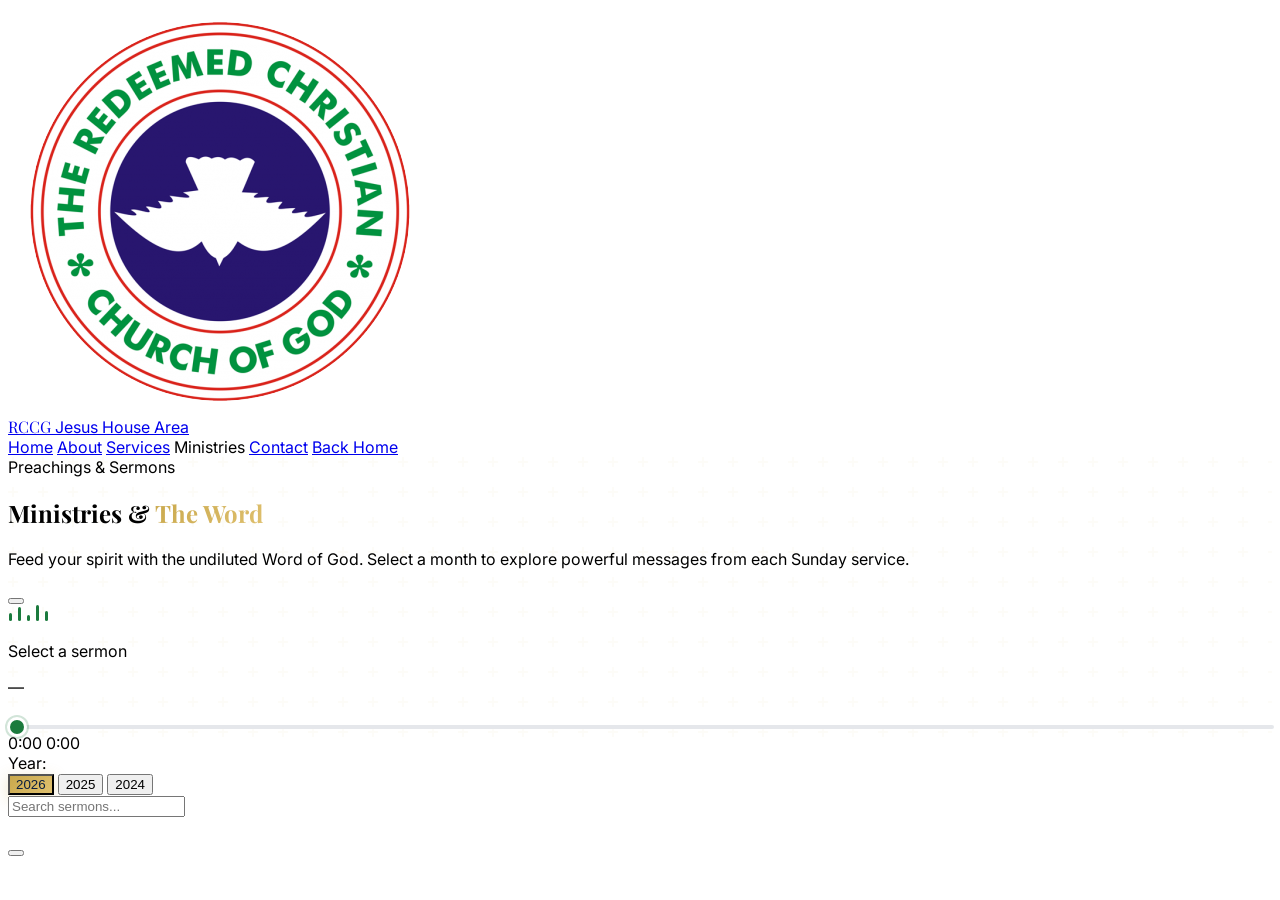
==== commit 9e17ea28: "Update audio paths for renamed files" ====
--- a/sermons.html
+++ b/sermons.html
@@ -379,13 +379,13 @@
           ]
         },
         june: {
-          theme: "Empowered for Impact",
+          theme: "Looking Forward to New Levels",
           image: "img/Theme/June2026.jpeg",
           sermons: [
             { date: "June 7, 2026", title: "Divine Partnership", preacher: "Pastor E.A Adeboye", duration: "51 min", durationSec: 2940, audio: "aud/June thanksgiving.mp3" },
             { date: "June 14, 2026", title: "Pentecost: Power from On High", preacher: "Pastor Francis Angbo", duration: "52 min", durationSec: 3120 },
-            { date: "June 21, 2026", title: "Gifts of the Spirit", preacher: "Deacon Moses", duration: "44 min", durationSec: 2640 },
-            { date: "June 28, 2026", title: "Operating in His Power", preacher: "Pastor Francis Angbo", duration: "46 min", durationSec: 2760 }
+            { date: "June 21, 2026", title: "The Father As A Husband", preacher: "Pastor Francis Angbo", duration: "44 min", durationSec: 2640, audio: "aud/The_Father_as_a_Husband.aac" },
+            { date: "June 28, 2026", title: "Breaking Forth into the Next Level", preacher: "Deaconess Angbo", duration: "46 min", durationSec: 2760, audio: "aud/Breaking_Forth_into_the_Next_Level.mp3", note: "Teenagers' Sunday / Teen Program" }
           ]
         },
         july: {
@@ -765,6 +765,7 @@
           <div class="flex-1 min-w-0">
             <h4 class="text-sm sm:text-base font-semibold text-church-blue truncate">${sermon.title}</h4>
             <p class="text-xs text-gray-400 mt-0.5">${sermon.preacher} · ${sermon.date}</p>
+            ${sermon.note ? `<p class="text-[11px] text-amber-600 font-semibold mt-1 flex items-center gap-1"><i data-lucide="users" class="w-3.5 h-3.5"></i>${sermon.note}</p>` : ''}
           </div>
           <div class="text-right shrink-0 hidden sm:block">
             <span class="text-xs text-gray-400">${sermon.duration}</span>
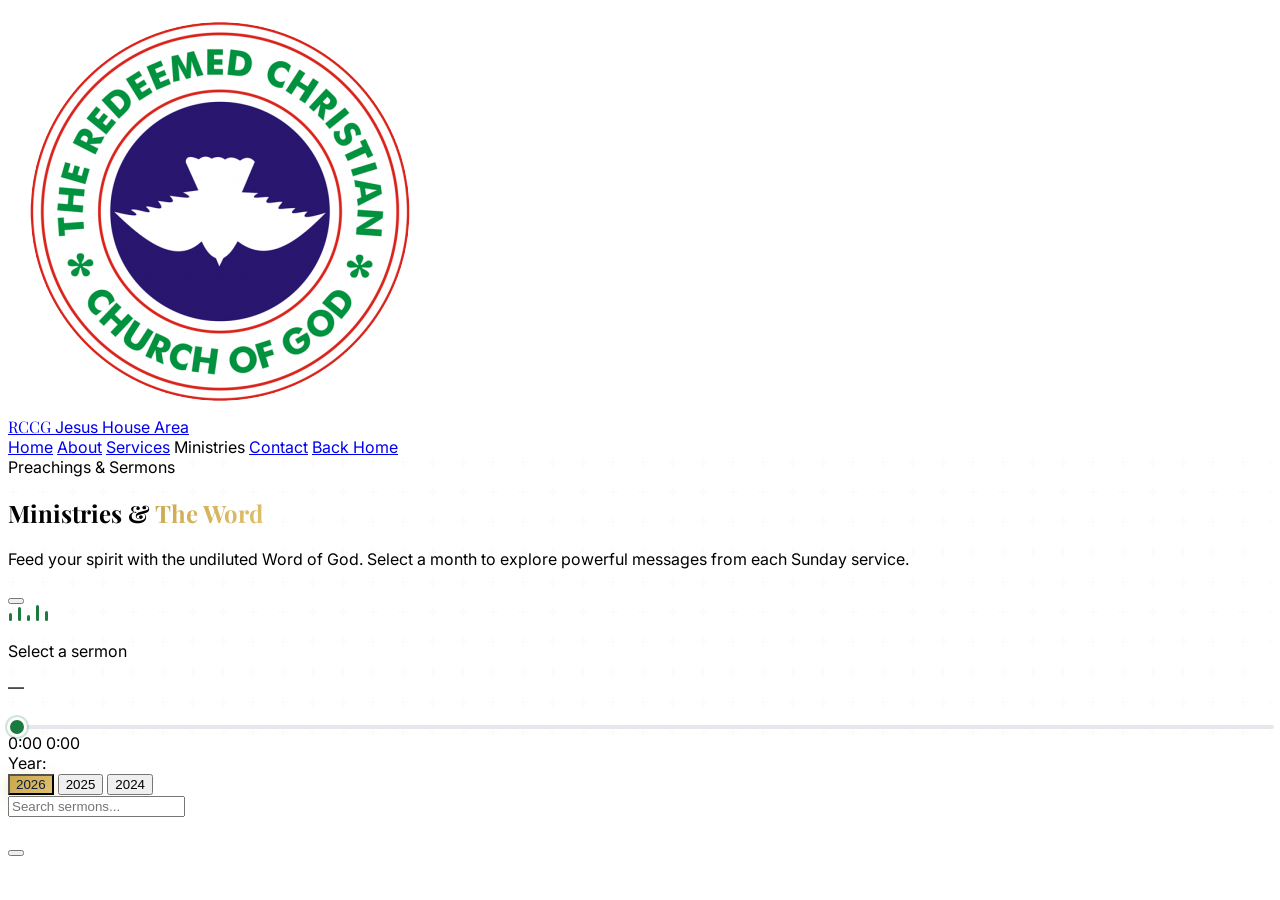
==== commit a5e25f97: "Update Sermons, images and audio files" ====
--- a/sermons.html
+++ b/sermons.html
@@ -389,12 +389,12 @@
           ]
         },
         july: {
-          theme: "Divine Providence",
-          image: "http://static.photos/nature/640x360/7",
-          sermons: [
-            { date: "July 5, 2026", title: "Jehovah Jireh: The Lord Provides", preacher: "Pastor Francis Angbo", duration: "42 min", durationSec: 2520 },
-            { date: "July 12, 2026", title: "God's Faithfulness in Famine", preacher: "Deaconess Angbo", duration: "36 min", durationSec: 2160 },
-            { date: "July 19, 2026", title: "Provision Beyond Expectation", preacher: "Pastor Francis Angbo", duration: "47 min", durationSec: 2820 },
+          theme: "I win in Jesus' Name",
+          image: "img/Theme/July2026.jpeg",
+          sermons: [
+            { date: "July 5, 2026", title: "Jehovah Jireh: The Lord Provides", preacher: "Pastor E.A Adeboye", duration: "42 min", durationSec: 2520 },
+            { date: "July 12, 2026", title: "Discipline", preacher: "Pastor Francis Angbo", duration: "36 min", durationSec: 2160, audio: "aud/Discipline.mp3" },
+            { date: "July 19, 2026", title: "My Winning is Non-Negotiable", preacher: "Bro Dominic", duration: "47 min", durationSec: 2820, audio: "aud/Non_negotiable.mp3", note: "Youth's Sunday" },
             { date: "July 26, 2026", title: "Trusting God's Timing", preacher: "Pastor Usman", duration: "40 min", durationSec: 2400 }
           ]
         },
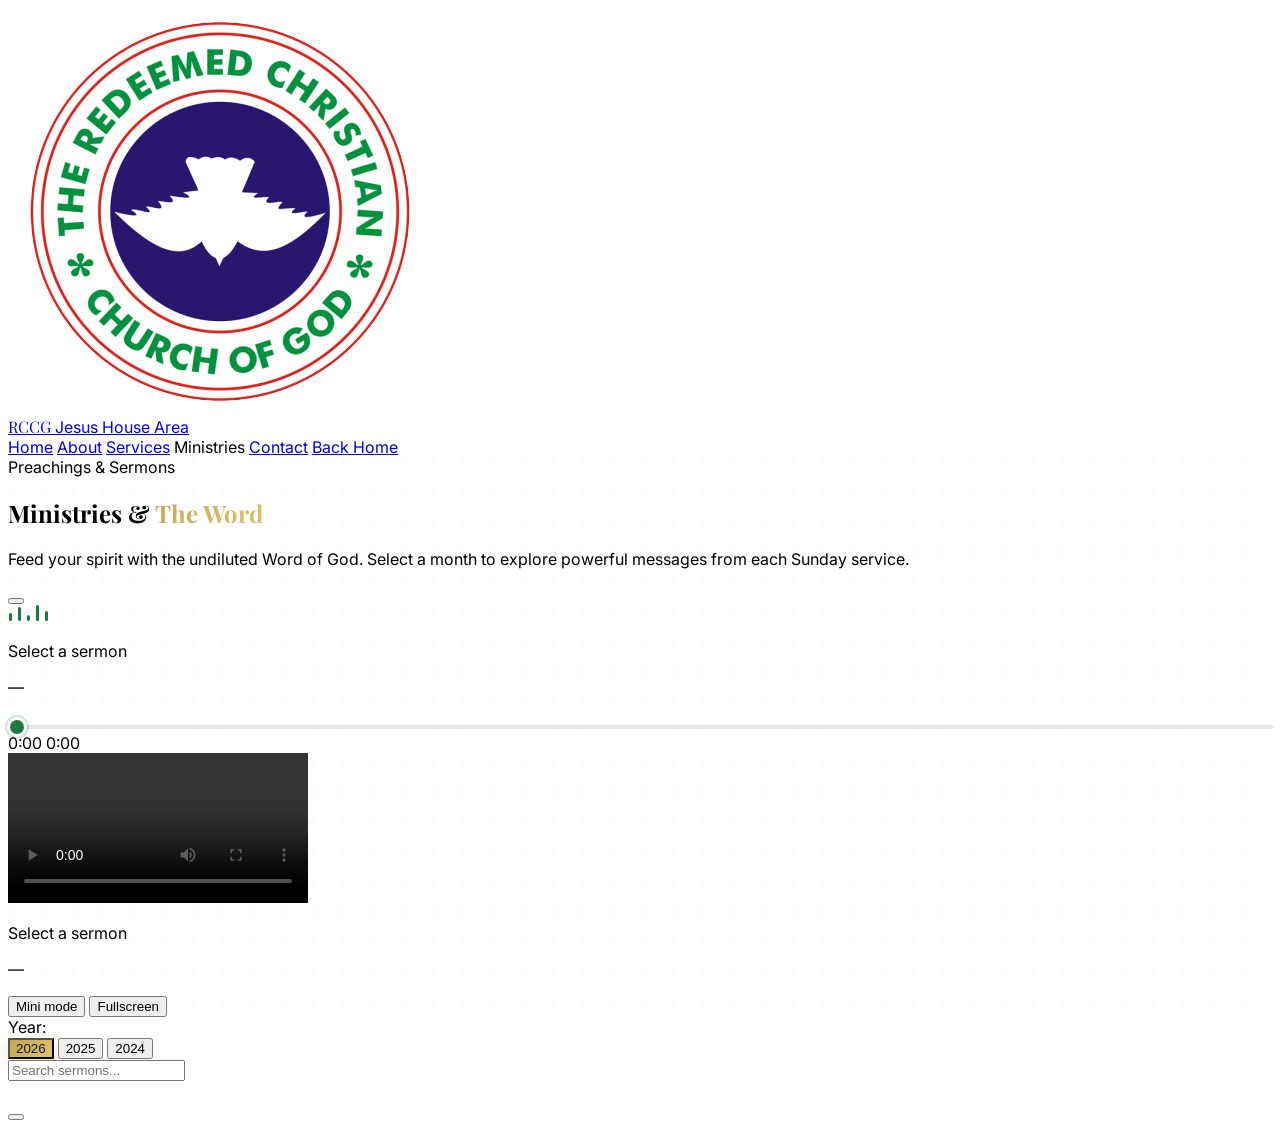
==== commit 11414411: "Update August theme, sermons and women programme audio" ====
--- a/sermons.html
+++ b/sermons.html
@@ -123,6 +123,29 @@
     .audio-bar:nth-child(4) { animation-delay: 0.3s; height: 16px; }
     .audio-bar:nth-child(5) { animation-delay: 0.4s; height: 10px; }
 
+    .sermon-preview-video {
+      width: 140px;
+      height: 80px;
+      object-fit: cover;
+      background: #f8fafc;
+    }
+
+    #videoPlayerContainer.mini-mode {
+      position: fixed;
+      bottom: 1rem;
+      right: 1rem;
+      width: min(420px, calc(100vw - 2rem));
+      max-width: 420px;
+      z-index: 70;
+      box-shadow: 0 30px 60px rgba(0, 0, 0, 0.24);
+    }
+    #videoPlayerContainer.mini-mode .bg-white\/10 {
+      padding: 1rem;
+    }
+    #videoPlayerContainer.mini-mode video {
+      height: 220px;
+    }
+
     @keyframes audio-wave {
       0%, 100% { transform: scaleY(0.5); }
       50% { transform: scaleY(1); }
@@ -252,6 +275,23 @@
                   <span id="totalTime" class="text-white/40 text-xs">0:00</span>
                 </div>
               </div>
+            </div>
+          </div>
+        </div>
+      </div>
+
+      <!-- Video Player (Initially Hidden) -->
+      <div id="videoPlayerContainer" class="hidden mt-8 max-w-2xl mx-auto">
+        <div class="bg-white/10 backdrop-blur-md rounded-2xl p-4 border border-white/10">
+          <video id="sermonVideo" class="w-full rounded-2xl" controls preload="metadata"></video>
+          <div class="mt-4 text-white/80 flex flex-wrap items-center justify-between gap-3">
+            <div>
+              <p id="videoPlayerTitle" class="text-sm font-semibold truncate">Select a sermon</p>
+              <p id="videoPlayerPreacher" class="text-xs mt-1">—</p>
+            </div>
+            <div class="flex items-center gap-2">
+              <button id="toggleMiniMode" type="button" class="px-3 py-1.5 bg-church-blue text-white text-xs rounded-full hover:bg-church-blue-light transition">Mini mode</button>
+              <button id="fullscreenBtn" type="button" class="px-3 py-1.5 bg-church-gold text-church-blue-dark text-xs rounded-full hover:bg-amber-400 transition">Fullscreen</button>
             </div>
           </div>
         </div>
@@ -390,12 +430,12 @@
         },
         july: {
           theme: "I win in Jesus' Name",
-          image: "img/Theme/July2026.jpeg",
+          image: "img/Theme/July2026.jpg",
           sermons: [
             { date: "July 5, 2026", title: "Jehovah Jireh: The Lord Provides", preacher: "Pastor E.A Adeboye", duration: "42 min", durationSec: 2520 },
             { date: "July 12, 2026", title: "Discipline", preacher: "Pastor Francis Angbo", duration: "36 min", durationSec: 2160, audio: "aud/Discipline.mp3" },
             { date: "July 19, 2026", title: "My Winning is Non-Negotiable", preacher: "Bro Dominic", duration: "47 min", durationSec: 2820, audio: "aud/Non_negotiable.mp3", note: "Youth's Sunday" },
-            { date: "July 26, 2026", title: "Trusting God's Timing", preacher: "Pastor Usman", duration: "40 min", durationSec: 2400 }
+            { date: "July 26, 2026", title: "Whose Daughter are you?", preacher: "DCNS Joy James", duration: "59 min", durationSec: 2400, audio: "aud/women_programme.mp3", note: "Women's Programme" }
           ]
         },
         august: {
@@ -617,9 +657,12 @@
     let currentPlayingSermon = null;
     let isPlaying = false;
     let playInterval = null;
+    let isMiniMode = false;
     // Audio element for real sermon files
     const sermonAudio = new Audio();
     sermonAudio.preload = 'metadata';
+    const sermonVideo = document.getElementById('sermonVideo');
+
     sermonAudio.addEventListener('loadedmetadata', () => {
       if (currentPlayingSermon && currentPlayingSermon.sermon && currentPlayingSermon.sermon.audio) {
         updateTimeDisplay();
@@ -640,6 +683,16 @@
       updatePlayerUI();
     });
 
+    if (sermonVideo) {
+      sermonVideo.addEventListener('ended', () => {
+        isPlaying = false;
+        updatePlayerUI();
+      });
+      sermonVideo.addEventListener('error', () => {
+        console.warn('Video failed to load', sermonVideo.error);
+      });
+    }
+
     const progressSlider = document.getElementById('progressSlider');
     const updateProgressFill = (slider) => {
       if (!slider) return;
@@ -664,6 +717,39 @@
       progressSlider.addEventListener('input', seekAudio);
       progressSlider.addEventListener('change', seekAudio);
       updateProgressFill(progressSlider);
+    }
+
+    function hideAudioPlayer() {
+      document.getElementById('audioPlayerContainer').classList.add('hidden');
+      document.getElementById('playerTitle').textContent = 'Select a sermon';
+      document.getElementById('playerPreacher').textContent = '—';
+      if (!sermonAudio.paused) sermonAudio.pause();
+    }
+
+    function hideVideoPlayer() {
+      const videoContainer = document.getElementById('videoPlayerContainer');
+      videoContainer.classList.add('hidden');
+      videoContainer.classList.remove('mini-mode');
+      isMiniMode = false;
+      if (sermonVideo) {
+        sermonVideo.pause();
+        sermonVideo.removeAttribute('src');
+        sermonVideo.load();
+      }
+      document.getElementById('videoPlayerTitle').textContent = 'Select a sermon';
+      document.getElementById('videoPlayerPreacher').textContent = '—';
+      const miniBtn = document.getElementById('toggleMiniMode');
+      if (miniBtn) miniBtn.textContent = 'Mini mode';
+    }
+
+    function showAudioPlayer() {
+      document.getElementById('audioPlayerContainer').classList.remove('hidden');
+      document.getElementById('videoPlayerContainer').classList.add('hidden');
+    }
+
+    function showVideoPlayer() {
+      document.getElementById('videoPlayerContainer').classList.remove('hidden');
+      document.getElementById('audioPlayerContainer').classList.add('hidden');
     }
 
     const monthNames = ['january','february','march','april','may','june','july','august','september','october','november','december'];
@@ -766,6 +852,12 @@
             <h4 class="text-sm sm:text-base font-semibold text-church-blue truncate">${sermon.title}</h4>
             <p class="text-xs text-gray-400 mt-0.5">${sermon.preacher} · ${sermon.date}</p>
             ${sermon.note ? `<p class="text-[11px] text-amber-600 font-semibold mt-1 flex items-center gap-1"><i data-lucide="users" class="w-3.5 h-3.5"></i>${sermon.note}</p>` : ''}
+            ${sermon.video ? `
+              <div class="mt-3 flex items-center gap-3">
+                <video muted playsinline preload="metadata" class="sermon-preview-video rounded-xl bg-slate-100 border border-gray-200 shadow-sm"></video>
+                <span class="text-amber-600 text-[11px] font-semibold uppercase tracking-wider">Video preview</span>
+              </div>
+            ` : ''}
           </div>
           <div class="text-right shrink-0 hidden sm:block">
             <span class="text-xs text-gray-400">${sermon.duration}</span>
@@ -778,6 +870,18 @@
           playSermon(sermon, month, idx);
         });
         item.addEventListener('click', () => playSermon(sermon, month, idx));
+
+        const preview = item.querySelector('video.sermon-preview-video');
+        if (preview && sermon.video) {
+          preview.src = sermon.video;
+          preview.muted = true;
+          preview.loop = true;
+          preview.playsInline = true;
+          preview.controls = false;
+          preview.addEventListener('mouseenter', () => preview.play().catch(() => {}));
+          preview.addEventListener('mouseleave', () => preview.pause());
+          preview.style.pointerEvents = 'none';
+        }
         
         list.appendChild(item);
       });
@@ -808,12 +912,17 @@
       const waveContainer = document.getElementById('audioWaveContainer');
       const progressSlider = document.getElementById('progressSlider');
       
-      playerContainer.classList.remove('hidden');
-      
       // If clicking the same sermon, toggle play/pause
       if (currentPlayingSermon && currentPlayingSermon.month === month && currentPlayingSermon.year === currentYear && currentPlayingSermon.index === idx) {
-        // Toggle play/pause for same sermon
-        if (currentPlayingSermon.sermon && currentPlayingSermon.sermon.audio) {
+        if (sermon.video && sermonVideo) {
+          if (sermonVideo.paused) {
+            sermonVideo.play();
+            isPlaying = true;
+          } else {
+            sermonVideo.pause();
+            isPlaying = false;
+          }
+        } else if (currentPlayingSermon.sermon && currentPlayingSermon.sermon.audio) {
           if (sermonAudio.paused) {
             sermonAudio.play();
             isPlaying = true;
@@ -835,22 +944,36 @@
       playerTitle.textContent = sermon.title;
       playerPreacher.textContent = sermon.preacher + ' · ' + sermon.date;
       progressSlider.value = 0;
-
-      // If sermon has a real audio file, load and play it
-      if (sermon.audio) {
-        try {
-          sermonAudio.src = sermon.audio;
-          sermonAudio.currentTime = 0;
-          sermonAudio.play();
-        } catch (err) {
-          console.warn('Error loading sermon audio', err);
+      hideVideoPlayer();
+      hideAudioPlayer();
+
+      if (sermon.video && sermonVideo) {
+        showVideoPlayer();
+        sermonVideo.src = sermon.video;
+        sermonVideo.muted = true;
+        sermonVideo.load();
+        sermonVideo.currentTime = 0;
+        sermonVideo.play().catch((err) => { console.warn('Video play failed', err); });
+        document.getElementById('videoPlayerTitle').textContent = sermon.title;
+        document.getElementById('videoPlayerPreacher').textContent = sermon.preacher + ' · ' + sermon.date;
+      } else {
+        showAudioPlayer();
+        if (sermon.audio) {
+          try {
+            sermonAudio.src = sermon.audio;
+            sermonAudio.currentTime = 0;
+            sermonAudio.play();
+          } catch (err) {
+            console.warn('Error loading sermon audio', err);
+          }
         }
       }
 
       updatePlayerUI();
 
-      // Scroll to player
-      playerContainer.scrollIntoView({ behavior: 'smooth', block: 'nearest' });
+      // Scroll to active player
+      const activePlayer = sermon.video ? document.getElementById('videoPlayerContainer') : playerContainer;
+      activePlayer.scrollIntoView({ behavior: 'smooth', block: 'nearest' });
 
       // Re-render modal content to update playing states
       const monthIndex = monthNames.indexOf(month);
@@ -861,6 +984,24 @@
       const playerIcon = document.getElementById('playerIcon');
       const toggleBtn = document.getElementById('playerToggle');
       const waveContainer = document.getElementById('audioWaveContainer');
+
+      if (currentPlayingSermon && currentPlayingSermon.sermon && currentPlayingSermon.sermon.video) {
+        showVideoPlayer();
+        hideAudioPlayer();
+        if (sermonVideo) {
+          if (isPlaying) {
+            sermonVideo.play().catch(() => {});
+            playerIcon.setAttribute('data-lucide', 'pause');
+            toggleBtn.classList.add('playing');
+          } else {
+            sermonVideo.pause();
+            playerIcon.setAttribute('data-lucide', 'play');
+            toggleBtn.classList.remove('playing');
+          }
+        }
+        lucide.createIcons();
+        return;
+      }
 
       if (isPlaying) {
         playerIcon.setAttribute('data-lucide', 'pause');
@@ -910,7 +1051,10 @@
     document.getElementById('playerToggle').addEventListener('click', () => {
       if (!currentPlayingSermon) return;
       const sermon = currentPlayingSermon.sermon;
-      if (sermon && sermon.audio) {
+      if (sermon && sermon.video && sermonVideo) {
+        if (sermonVideo.paused) { sermonVideo.play(); isPlaying = true; }
+        else { sermonVideo.pause(); isPlaying = false; }
+      } else if (sermon && sermon.audio) {
         if (sermonAudio.paused) { sermonAudio.play(); isPlaying = true; }
         else { sermonAudio.pause(); isPlaying = false; }
       } else {
@@ -918,6 +1062,35 @@
       }
       updatePlayerUI();
     });
+
+    const miniBtn = document.getElementById('toggleMiniMode');
+    const fullscreenBtn = document.getElementById('fullscreenBtn');
+
+    if (miniBtn) {
+      miniBtn.addEventListener('click', () => {
+        const videoContainer = document.getElementById('videoPlayerContainer');
+        isMiniMode = !isMiniMode;
+        if (isMiniMode) {
+          videoContainer.classList.add('mini-mode');
+          miniBtn.textContent = 'Normal size';
+        } else {
+          videoContainer.classList.remove('mini-mode');
+          miniBtn.textContent = 'Mini mode';
+        }
+      });
+    }
+
+    if (fullscreenBtn && sermonVideo) {
+      fullscreenBtn.addEventListener('click', () => {
+        if (sermonVideo.requestFullscreen) {
+          sermonVideo.requestFullscreen();
+        } else if (sermonVideo.webkitRequestFullscreen) {
+          sermonVideo.webkitRequestFullscreen();
+        } else if (sermonVideo.msRequestFullscreen) {
+          sermonVideo.msRequestFullscreen();
+        }
+      });
+    }
     
     function updateTimeDisplay() {
       if (!currentPlayingSermon) return;
